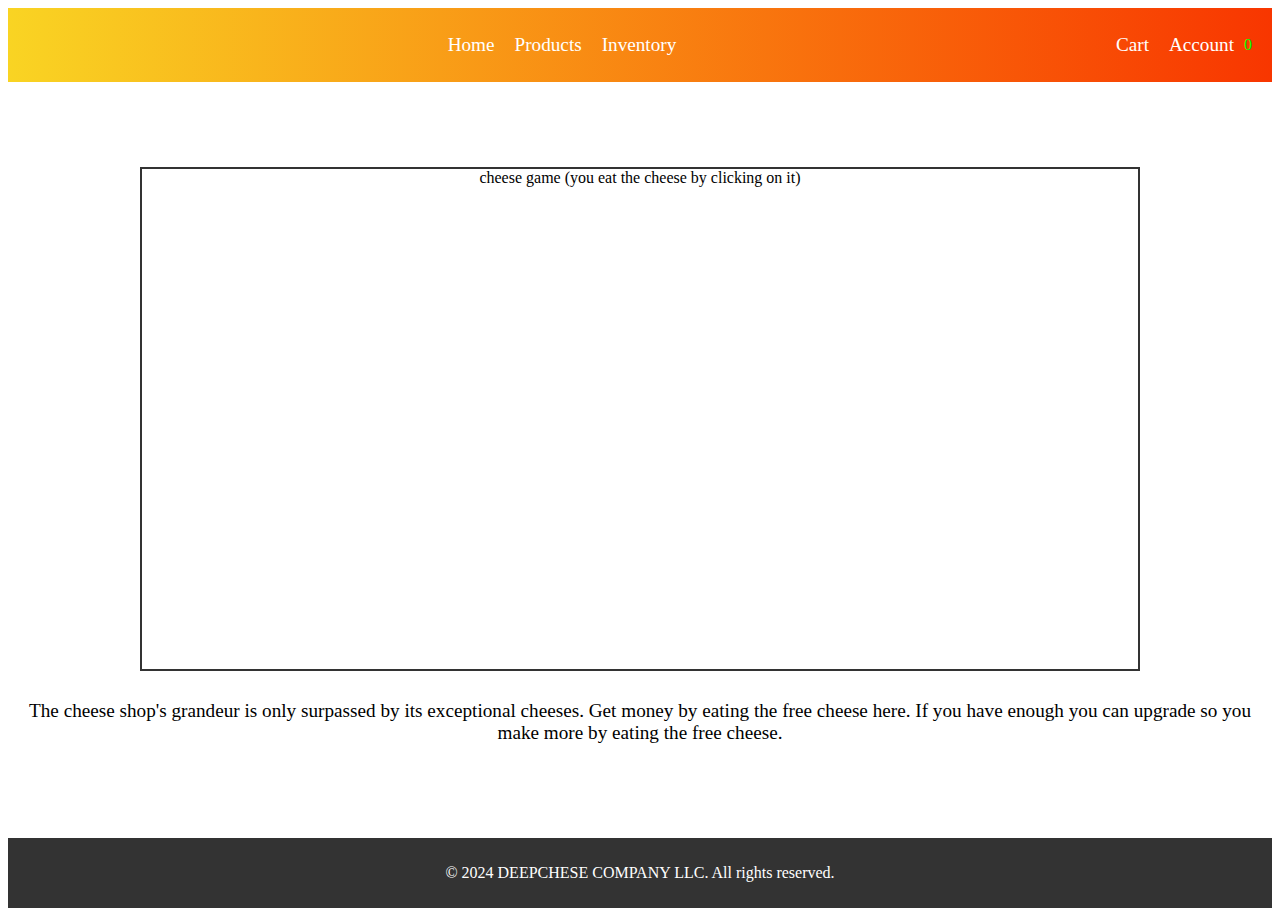
==== index.html @ 4879d9b7 "Update index.html" ====
<!DOCTYPE html>
<html>
<head>
    <title>deepcheese</title>
    <style>
        body {
            display: flex;
            flex-direction: column;
            min-height: 100vh;
        }

        .navbar {
            display: flex;
            justify-content: center;
            align-items: center;
            background: linear-gradient(to right, #f9d423 0%, #f83600 100%);
            color: #fff;
            padding: 10px;
        }

        .navbar ul {
            display: flex;
            justify-content: space-between;
            width: 100%;
            list-style-type: none;
            padding: 0;
        }

        .navbar-left {
            display: flex;
            justify-content: center;
            flex-grow: 1;
        }

        .account {
            display: flex;
            align-items: center;
        }

        #moneyBalance {
            margin-left: 10px;
            color: #00ff00; /* Change to desired color */
        }

        .navbar ul li {
            padding: 0 10px;
        }

        .navbar ul li a {
            text-decoration: none;
            color: #fff;
            font-size: 1.2em;
        }
        
        .navbar ul li:hover {
            background-color: #555;
        }

        .navbar ul li a:hover {
            color: #ffbb32;
        }

        .content {
            flex: 1;
            display: flex;
            flex-direction: column;
            justify-content: center;
            align-items: center;
            text-align: center;
            padding: 10px;
        }

        .content h1 {
            font-size: 3em;
            margin: 0;
        }

        .content p {
            font-size: 1.2em;
        }

        #cheeseGame {
            width: 80%;
            height: 500px;
            position: relative;
            border: 2px solid #333;
            margin: 10px 0;
        }

        #cheeseGame img {
            position: absolute;
            bottom: 0;
            left: 0;
            width: 100px;
            height: 100px;
            
        }

        #cheese {
            user-select: none !important;
        }

        #cheeseGame img {
            user-select: none !important;
        }

        #cheeseGame img:hover {
            cursor: pointer;
        }

        .footer {
            margin-top: auto;
            background-color: #333;
            color: #fff;
            padding: 10px;
            text-align: center;
        }
    </style>
</head>
<body id="dynamic-bg">
    <!-- <audio id="eatSound" src="eatSound.mp3"></audio> -->

    <div class="navbar">
        <ul>
            <div class="navbar-left">
                <li><a href="index.html">Home</a></li>
                <li><a href="products.html">Products</a></li>
                <li><a href="inventory.html">Inventory</a></li>
            </div>
            <li><a href="cart.html">Cart</a></li>
            <li class="account">
                <a href="account.html">Account</a>
                <span id="moneyBalance">0</span>
            </li>
        </ul>
    </div>

    <div class="content">
        <h1></h1>
        <div id="cheeseGame">
            cheese game
            (you eat the cheese by clicking on it)
        </div>
        <p>The cheese shop's grandeur is only surpassed by its exceptional cheeses. Get money by eating the free cheese here. If you have enough you can upgrade so you make more by eating the free cheese.</p>
    </div>

    <div class="footer">
        <p>&copy; 2024 DEEPCHESE COMPANY LLC. All rights reserved.</p>
    </div>

    <script src="script.js"></script>
    <script>
        function createParticles(x, y) {
            var particleCount = 50;
            for (var i = 0; i < particleCount; i++) {
                var particle = document.createElement('div');
                particle.style.position = 'absolute';
                particle.style.width = '5px';
                particle.style.height = '5px';
                particle.style.background = 'hsl(' + (Math.random() * 360) + ', 100%, 50%)';
                particle.style.borderRadius = '50%'; // Make the particles round
                particle.style.left = x + 'px';
                particle.style.top = y + 'px';
                cheeseGame.appendChild(particle);

                var angle = Math.random() * 2 * Math.PI; // Random angle
                var speed = Math.random() * 3 + 1; // Reduce the speed

                var particleAnimation = setInterval(function() {
                    var vx = speed * Math.cos(angle); // Velocity x
                    var vy = speed * Math.sin(angle); // Velocity y
                    var particleLeft = parseFloat(particle.style.left); // Current left position
                    var particleTop = parseFloat(particle.style.top); // Current top position
                    particleLeft += vx; // Update the left position
                    particleTop += vy; // Update the top position
                    vy += 0.1; // Gravity

                    // Delete the particle when it goes out of the border
                    if (particleLeft < 0 || particleLeft > cheeseGame.offsetWidth || particleTop < 0 || particleTop > cheeseGame.offsetHeight) {
                        //cheeseGame.removeChild(particle);
                        //clearInterval(particleAnimation);
                    } else {
                        particle.style.left = particleLeft + 'px';
                        particle.style.top = particleTop + 'px';
                    }
                }, 10);
            }
        }

        window.onload = function() {
            GetCart();

            var cheeseGame = document.getElementById('cheeseGame');
            var cheese = document.createElement('img');
            cheese.src = 'https://pngimg.com/uploads/cheese/cheese_PNG25292.png';
            cheese.style.position = 'absolute';
            cheese.style.width = '100px';
            cheese.style.height = '100px';
            cheese.id = 'cheese';
            cheeseGame.appendChild(cheese);

            cheese.addEventListener('mousedown', function(event) {
                event.preventDefault();
            });

            function randomPosition(element) {
                var borderWidth = 2; // width of the border
                var y = cheeseGame.offsetHeight - element.offsetHeight - 2 * borderWidth;
                var x = cheeseGame.offsetWidth - element.offsetWidth - 2 * borderWidth;
                var randomX = Math.floor(Math.random() * x) + borderWidth;
                var randomY = Math.floor(Math.random() * y) + borderWidth;
                return [randomX,randomY];
            }

            cheese.onclick = function() {
                var size = parseInt(cheese.style.width);
                if (size > 50) {
                    cheese.style.width = (size - 10) + 'px';
                    cheese.style.height = (size - 10) + 'px';
                } else {
                    var xy = randomPosition(cheese);
                    cheese.style.left = xy[0] + 'px';
                    cheese.style.top = xy[1] + 'px';
                    cheese.style.width = '100px';
                    cheese.style.height = '100px';

                    //check the inventory of upgrades and apply them
                    //silver, gold, diamond
                    let inventory = JSON.parse(localStorage.getItem("inventory"));
                    let noUpgrades = true;
                    for (let i = 0; i < inventory.length; i++) {
                        console.log(inventory[i]);
                        if (inventory[i].name == "Upgrade Silver") {
                            let quantity = inventory[i].quantity;
                            let amountToAdd = 5 * quantity;
                            addMoney(amountToAdd);
                        } else if (inventory[i].name == "Upgrade Gold") {
                            let quantity = inventory[i].quantity;
                            let amountToAdd = 10 * quantity;
                            addMoney(amountToAdd);
                        } else if (inventory[i].name == "Upgrade Diamond") {
                            let quantity = inventory[i].quantity;
                            let amountToAdd = 20 * quantity;
                            addMoney(amountToAdd);
                        }
                    }
                    if (noUpgrades) {
                        addMoney(1);
                    }
                }

                cheese.classList.add('eating');
                setTimeout(function() {
                    cheese.classList.remove('eating');
                }, 200); // same duration as the animation

                //eatSound.play();
                createParticles(parseInt(cheese.style.left), parseInt(cheese.style.top));
            }
        }
    </script>
</body>
</html>
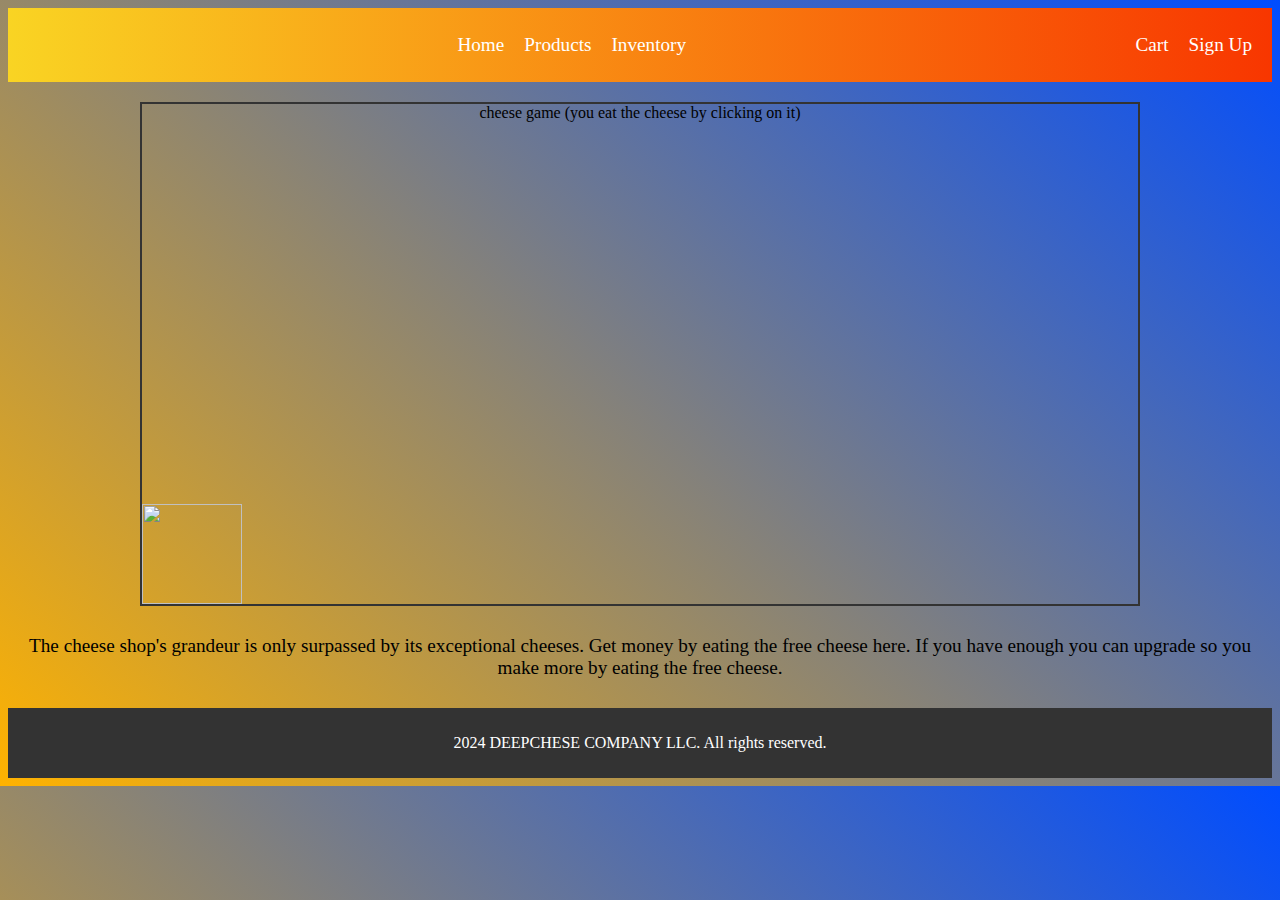
==== commit dfe6be7a: "Add files via upload" ====
--- a/index.html
+++ b/index.html
@@ -3,12 +3,6 @@
 <head>
     <title>deepcheese</title>
     <style>
-        body {
-            display: flex;
-            flex-direction: column;
-            min-height: 100vh;
-        }
-
         .navbar {
             display: flex;
             justify-content: center;
@@ -116,6 +110,7 @@
             text-align: center;
         }
     </style>
+    <link rel="stylesheet" href="style.css">
 </head>
 <body id="dynamic-bg">
     <!-- <audio id="eatSound" src="eatSound.mp3"></audio> -->
@@ -145,7 +140,7 @@
     </div>
 
     <div class="footer">
-        <p>&copy; 2024 DEEPCHESE COMPANY LLC. All rights reserved.</p>
+        <p>2024 DEEPCHESE COMPANY LLC. All rights reserved.</p>
     </div>
 
     <script src="script.js"></script>
@@ -186,8 +181,8 @@
                 }, 10);
             }
         }
-
-        window.onload = function() {
+        
+        window.addEventListener("load", function () {
             GetCart();
 
             var cheeseGame = document.getElementById('cheeseGame');
@@ -213,6 +208,10 @@
             }
 
             cheese.onclick = function() {
+                if (!localStorage.getItem("loggedIn")) {
+                    alert("Please sign up or log in to play the cheese game.");
+                    return;
+                }
                 var size = parseInt(cheese.style.width);
                 if (size > 50) {
                     cheese.style.width = (size - 10) + 'px';
@@ -227,7 +226,11 @@
                     //check the inventory of upgrades and apply them
                     //silver, gold, diamond
                     let inventory = JSON.parse(localStorage.getItem("inventory"));
-                    let noUpgrades = true;
+                    if (inventory == null) {
+                        inventory = [];
+                        localStorage.setItem("inventory", JSON.stringify(inventory));
+                    }
+                    let noUpgrades = false;
                     for (let i = 0; i < inventory.length; i++) {
                         console.log(inventory[i]);
                         if (inventory[i].name == "Upgrade Silver") {
@@ -242,9 +245,11 @@
                             let quantity = inventory[i].quantity;
                             let amountToAdd = 20 * quantity;
                             addMoney(amountToAdd);
+                        } else {
+                            noUpgrades = true;
                         }
                     }
-                    if (noUpgrades) {
+                    if (noUpgrades || inventory.length == 0) {
                         addMoney(1);
                     }
                 }
@@ -257,7 +262,7 @@
                 //eatSound.play();
                 createParticles(parseInt(cheese.style.left), parseInt(cheese.style.top));
             }
-        }
+        });
     </script>
 </body>
 </html>
